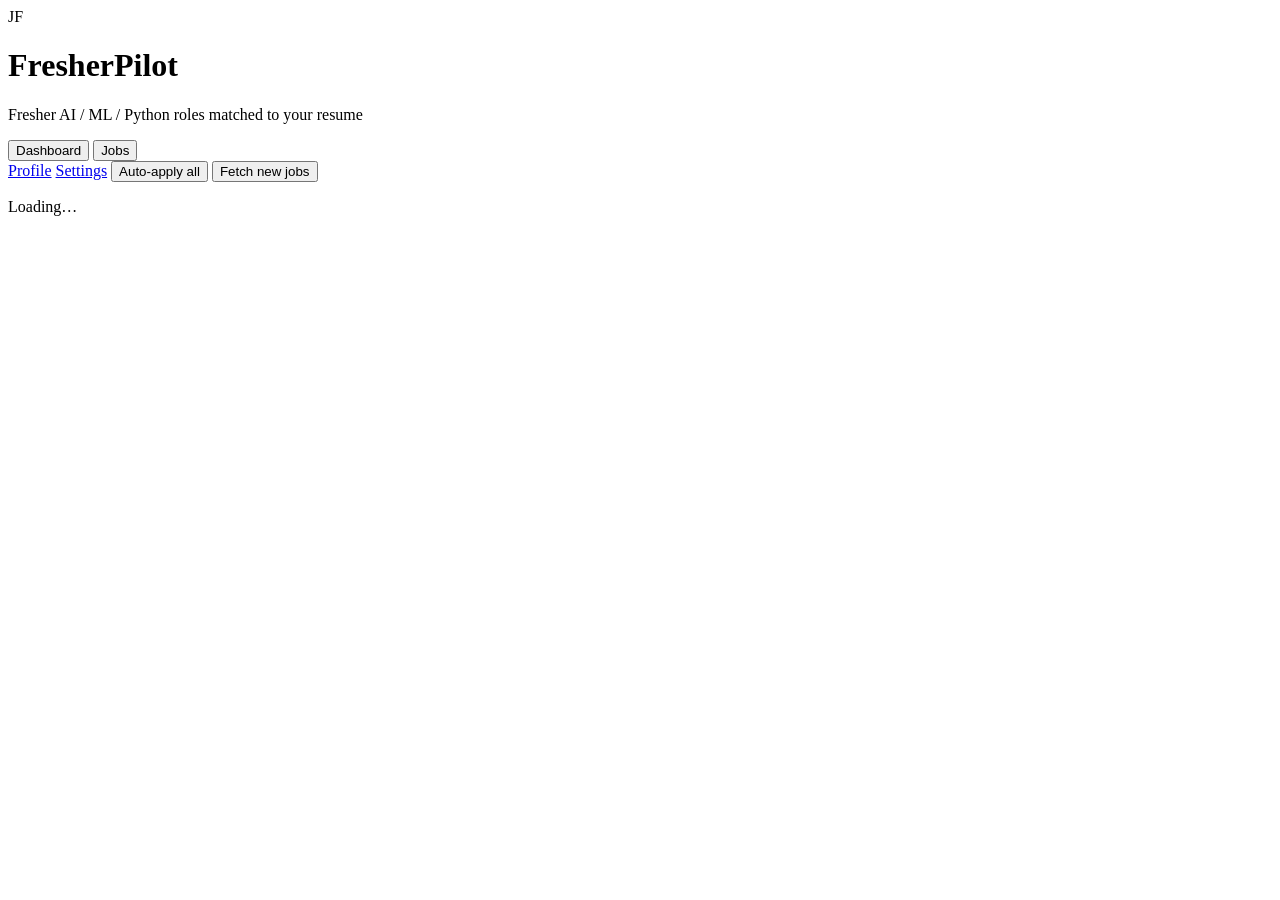
==== web/index.html @ 15f06218 "Initial commit: FresherPilot AI job-search copilot for Indian fresher developers: multi-board fetchi" ====
<!DOCTYPE html>
<html lang="en">
  <head>
    <meta charset="UTF-8" />
    <meta name="viewport" content="width=device-width, initial-scale=1.0" />
    <title>FresherPilot</title>
    <link rel="stylesheet" href="/static/styles.css" />
  </head>
  <body>
    <header class="topbar">
      <div class="brand">
        <span class="logo" aria-hidden="true">JF</span>
        <div>
          <h1>FresherPilot</h1>
          <p class="tagline">Fresher AI / ML / Python roles matched to your resume</p>
        </div>
      </div>
      <nav class="tabs" aria-label="Views">
        <button type="button" class="tab" data-view="dashboard">Dashboard</button>
        <button type="button" class="tab" data-view="jobs">Jobs <span id="tabNew" class="tab-badge" hidden></span></button>
      </nav>
      <div class="fetch">
        <a class="btn ghost" href="/static/profile.html">Profile</a>
        <a class="btn ghost" href="/account" id="userBtn" title="Settings: keys, search, password">Settings</a>
        <button id="autoBtn" type="button" class="btn">Auto-apply all</button>
        <button id="fetchBtn" type="button" class="btn primary">Fetch new jobs</button>
      </div>
    </header>

    <div class="statusbar">
      <p id="status" class="status">Loading…</p>
      <p id="usage" class="status small" title="Groq's free tier allows 200,000 tokens per model per day"></p>
      <div id="progress" class="progress" hidden><div id="progressFill"></div></div>
    </div>
    <p id="errors" class="errors" hidden></p>
    <section id="autoPanel" class="auto-panel" hidden>
      <div class="auto-head">
        <strong id="autoTitle">Auto-apply</strong>
        <button type="button" id="autoStop" class="link-btn">Stop</button>
        <button type="button" id="autoClose" class="link-btn">Hide</button>
      </div>
      <p id="autoNow" class="muted small"></p>
      <div id="autoWaiting" class="howto-banner" hidden>
        <strong id="autoWaitingText"></strong>
        <div class="row">
          <button type="button" id="autoContinue" class="btn primary small">Continue</button>
          <button type="button" id="autoSkip" class="btn small">Skip this job</button>
        </div>
      </div>
      <ul id="autoLog" class="auto-log"></ul>
    </section>

    <!-- ============================================================ dashboard -->
    <section id="dashboardView" class="view" hidden>
      <div id="dash" class="dash"><p class="muted loading">Loading your dashboard…</p></div>
    </section>

    <!-- ============================================================ jobs -->
    <section id="jobsView" class="view" hidden>
      <dl class="stats" id="stats">
        <div><dt>Relevant</dt><dd id="statKept">–</dd></div>
        <div class="stat-new"><dt>New for you</dt><dd id="statNew">–</dd></div>
        <div><dt>Filtered out</dt><dd id="statRejected">–</dd></div>
        <div><dt>Last fetch</dt><dd id="statWhen">–</dd></div>
        <p id="fetchReport" class="status small fetch-report"></p>
      </dl>

      <section class="toolbar" id="toolbar" hidden>
        <input id="search" type="search" placeholder="Search title, company, skill…" aria-label="Search jobs" />
        <div class="seg" role="group" aria-label="Sort">
          <button type="button" class="seg-btn" data-sort="match">Best match</button>
          <button type="button" class="seg-btn" data-sort="fresh">Newest</button>
        </div>
        <select id="days" aria-label="Posted within">
          <option value="">Any time</option>
          <option value="1">Last 24h</option>
          <option value="3">Last 3 days</option>
          <option value="7">Last 7 days</option>
        </select>
        <div id="sources" class="chips" aria-label="Sources"></div>
        <div class="toggles">
          <label><input type="checkbox" id="hideVisited" /> Hide visited</label>
          <label><input type="checkbox" id="hideApplied" /> Hide applied</label>
          <label><input type="checkbox" id="showUnchecked" /> Pending AI check</label>
          <label><input type="checkbox" id="showRejected" /> Filtered-out <span id="rejectedCount" class="muted"></span></label>
          <button type="button" id="markAllBtn" class="link-btn">Mark all shown as visited</button>
        </div>
      </section>

      <main class="split" id="split">
        <aside class="list-pane">
          <p id="resultCount" class="muted count"></p>
          <ul id="list" class="job-list"></ul>
        </aside>
        <section class="detail-pane" id="detail" aria-live="polite">
          <div class="placeholder">
            <p>Select a job to see details and people to reach out to.</p>
          </div>
        </section>
      </main>
    </section>

    <!-- ============================================================ outreach draft -->
    <dialog id="outreachDialog" class="modal" aria-labelledby="orTitle">
      <form method="dialog" id="orForm" class="modal-body"></form>
    </dialog>

    <div id="toast" class="toast" role="status" hidden></div>

    <script src="/static/app.js"></script>
    <script src="/static/dashboard.js"></script>
    <script src="/static/outreach.js"></script>
  </body>
</html>
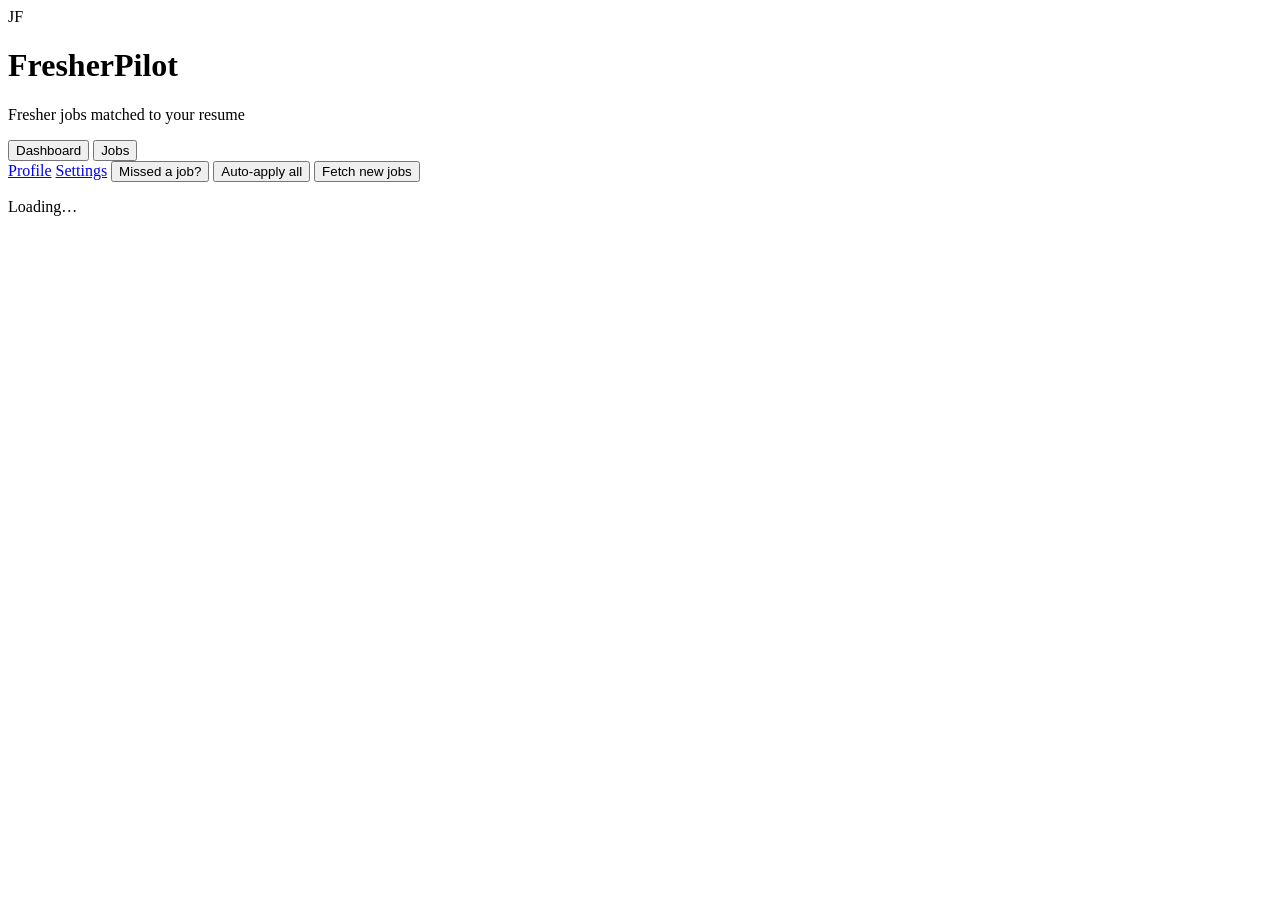
==== commit b3605a5b: "Free live job poller, invite-only deploy, local mode - Live poller: LinkedIn (guest search, ~1-2 min" ====
--- a/web/index.html
+++ b/web/index.html
@@ -12,7 +12,7 @@
         <span class="logo" aria-hidden="true">JF</span>
         <div>
           <h1>FresherPilot</h1>
-          <p class="tagline">Fresher AI / ML / Python roles matched to your resume</p>
+          <p class="tagline" id="tagline">Fresher jobs matched to your resume</p>
         </div>
       </div>
       <nav class="tabs" aria-label="Views">
@@ -22,6 +22,7 @@
       <div class="fetch">
         <a class="btn ghost" href="/static/profile.html">Profile</a>
         <a class="btn ghost" href="/account" id="userBtn" title="Settings: keys, search, password">Settings</a>
+        <button id="missedBtn" type="button" class="btn ghost" title="Paste a job link you found elsewhere: the app checks it had it, adds it if not, and logs the miss">Missed a job?</button>
         <button id="autoBtn" type="button" class="btn">Auto-apply all</button>
         <button id="fetchBtn" type="button" class="btn primary">Fetch new jobs</button>
       </div>
@@ -32,6 +33,7 @@
       <p id="usage" class="status small" title="Groq's free tier allows 200,000 tokens per model per day"></p>
       <div id="progress" class="progress" hidden><div id="progressFill"></div></div>
     </div>
+    <div id="setupBanner" class="setup-banner" hidden><strong id="setupText"></strong><a class="btn primary small" href="/onboarding">Finish setup</a></div>
     <p id="errors" class="errors" hidden></p>
     <section id="autoPanel" class="auto-panel" hidden>
       <div class="auto-head">
